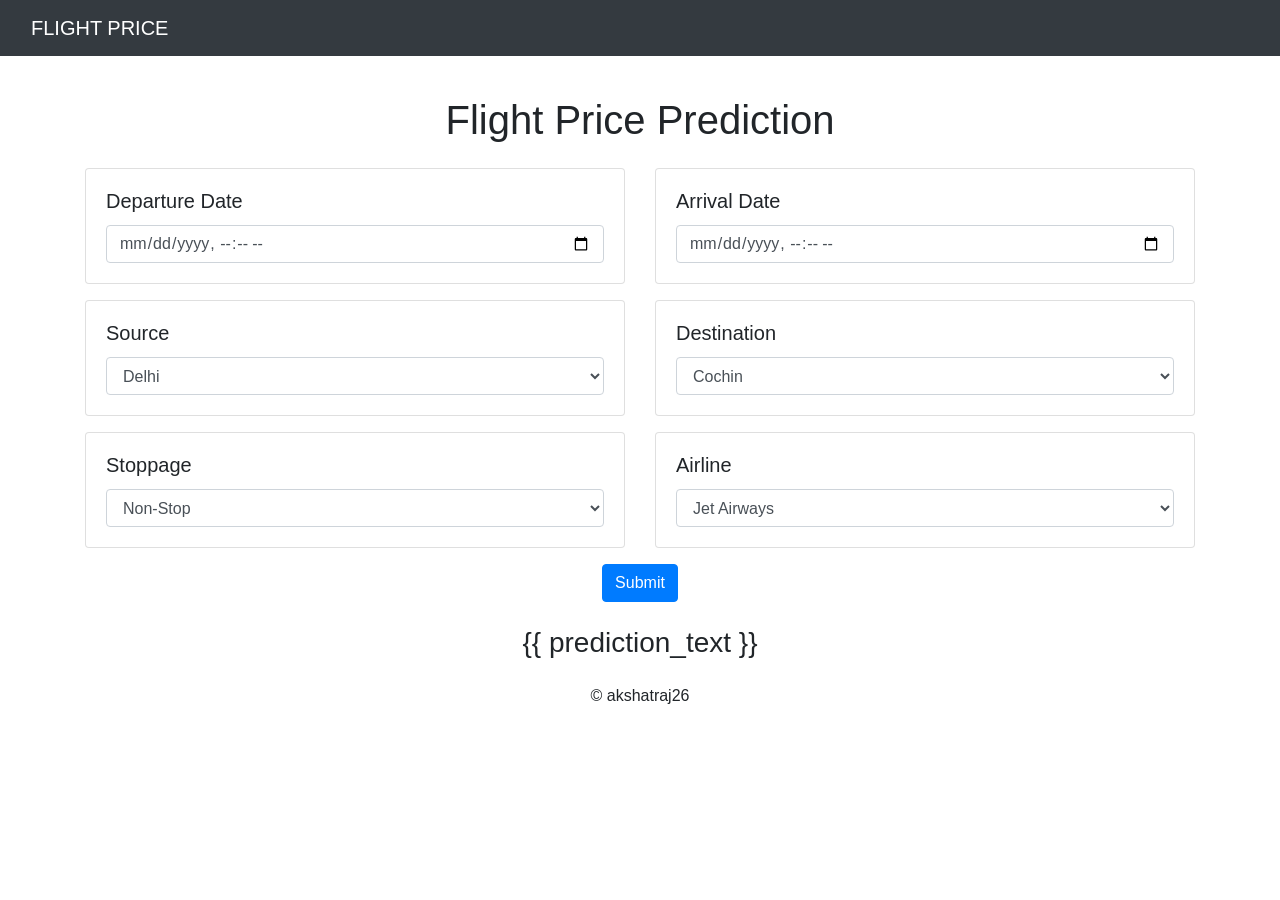
==== templates/index.html @ fea1a682 "Added Bootstrap" ====
<!DOCTYPE html>
<html lang="en">

<head>
    <meta charset="UTF-8">
    <meta name="viewport" content="width=device-width, initial-scale=1.0">
    <title>Flight Price Prediction</title>

    <!-- BootStrap -->
    <link rel="stylesheet" href="https://stackpath.bootstrapcdn.com/bootstrap/4.5.0/css/bootstrap.min.css"
        integrity="sha384-9aIt2nRpC12Uk9gS9baDl411NQApFmC26EwAOH8WgZl5MYYxFfc+NcPb1dKGj7Sk" crossorigin="anonymous">

    <!-- css -->
    <link rel="stylesheet" href="static/css/styles.css">
</head>

<body>

    <!-- Navbar -->
    <nav class="navbar navbar-dark bg-dark navbar-expand-lg fixed-top">
        <div class="container-fluid text-center">
            <a class="navbar-brand text-center" href="/">FLIGHT PRICE</a>
        </div>
    </nav>

    <div class="container mt-5 pt-5">
        <h1 class="text-center mb-4">Flight Price Prediction</h1>

        <form action="\predict" method="post" onsubmit="return validateForm()">

            <div class="row mb-3">
                <div class="col-lg-6 col-md-12">
                    <div class="card">
                        <div class="card-body">
                            <h5 class="card-title">Departure Date</h5>
                            <input type="datetime-local" name="Dep_Time" id="Dep_Time" class="form-control" required="required">
                        </div>
                    </div>
                </div>
                <div class="col-lg-6 col-md-12 mt-3 mt-lg-0">
                    <div class="card">
                        <div class="card-body">
                            <h5 class="card-title">Arrival Date</h5>
                            <input type="datetime-local" name="Arrival_Time" id="Arrival_Time" class="form-control" required="required">
                        </div>
                    </div>
                </div>
            </div>

            <div class="row mb-3">
                <div class="col-lg-6 col-md-12">
                    <div class="card">
                        <div class="card-body">
                            <h5 class="card-title">Source</h5>
                            <select name="Source" id="Source" class="form-control" required="required">
                                <option value="Delhi">Delhi</option>
                                <option value="Kolkata">Kolkata</option>
                                <option value="Mumbai">Mumbai</option>
                                <option value="Chennai">Chennai</option>
                                <option value="Banglore">Banglore</option>
                                
                            </select>
                        </div>
                    </div>
                </div>
                <div class="col-lg-6 col-md-12 mt-3 mt-lg-0">
                    <div class="card">
                        <div class="card-body">
                            <h5 class="card-title">Destination</h5>
                            <select name="Destination" id="Destination" class="form-control" required="required">
                                <option value="Cochin">Cochin</option>
                                <option value="Delhi">Delhi</option>
                                <option value="New Delhi">New Delhi</option>
                                <option value="Hyderabad">Hyderabad</option>
                                <option value="Kolkata">Kolkata</option>
                                <option value="Banglore">Banglore</option>
                                
                            </select>
                        </div>
                    </div>
                </div>
            </div>

            <div class="row mb-3">
                <div class="col-lg-6 col-md-12">
                    <div class="card">
                        <div class="card-body">
                            <h5 class="card-title">Stoppage</h5>
                            <select name="stops" class="form-control" required="required">
                                <option value="0">Non-Stop</option>
                                <option value="1">1</option>
                                <option value="2">2</option>
                                <option value="3">3</option>
                                <option value="4">4</option>
                            </select>
                        </div>
                    </div>
                </div>
                <div class="col-lg-6 col-md-12 mt-3 mt-lg-0">
                    <div class="card">
                        <div class="card-body">
                            <h5 class="card-title">Airline</h5>
                            <select name="airline" id="airline" class="form-control" required="required">
                                <option value="Jet Airways">Jet Airways</option>
                                <option value="IndiGo">IndiGo</option>
                                <option value="Air India">Air India</option>
                                <option value="Multiple carriers">Multiple carriers</option>
                                <option value="SpiceJet">SpiceJet</option>
                                <option value="Vistara">Vistara</option>
                                <option value="Air Asia">Air Asia</option>
                                <option value="GoAir">GoAir</option>
                                <option value="Multiple carriers Premium economy">Multiple carriers Premium economy</option>
                                <option value="Jet Airways Business">Jet Airways Business</option>
                                <option value="Vistara Premium economy">Vistara Premium economy</option>
                                <option value="Trujet">Trujet</option>


                            </select>
                        </div>
                    </div>
                </div>
            </div>

            <div class="text-center">
                <input type="submit" value="Submit" class="btn btn-primary">
            </div>
        </form>

        <div class="text-center mt-4">
            <h3>{{ prediction_text }}</h3>
        </div>

        <footer class="text-center mt-4">
            <p>&copy; akshatraj26</p>
        </footer>
    </div>

    <!-- JavaScript -->
    <script src="https://code.jquery.com/jquery-3.5.1.slim.min.js"
        integrity="sha384-DfXdz2htPH0lsSSs5nCTpuj/zy4C+OGpamoFVy38MVBnE+IbbVYUew+OrCXaRkfj"
        crossorigin="anonymous"></script>
    <script src="https://cdn.jsdelivr.net/npm/popper.js@1.16.0/dist/umd/popper.min.js"
        integrity="sha384-Q6E9RHvbIyZFJoft+2mJbHaEWldlvI9IOYy5n3zV9zzTtmI3UksdQRVvoxMfooAo"
        crossorigin="anonymous"></script>
    <script src="https://stackpath.bootstrapcdn.com/bootstrap/4.5.0/js/bootstrap.min.js"
        integrity="sha384-OgVRvuATP1z7JjHLkuOU7Xw704+h835Lr+6QL9UvYjZE3Ipu6Tp75j7Bh/kR0JKI"
        crossorigin="anonymous"></script>
    <script src="static\js\script.js"></script>
</body>

</html>
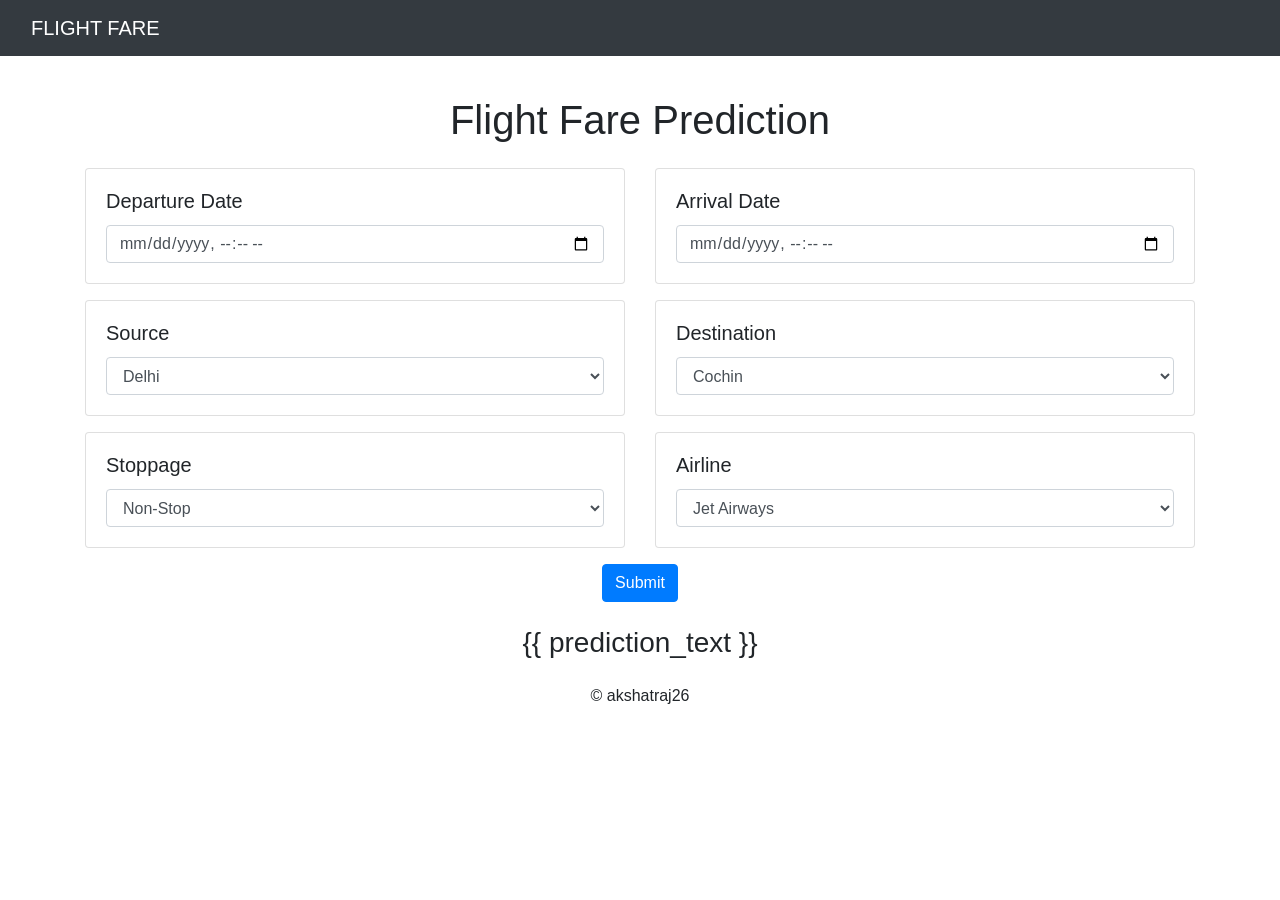
==== commit cdd14163: "Added Database" ====
--- a/templates/index.html
+++ b/templates/index.html
@@ -19,12 +19,12 @@
     <!-- Navbar -->
     <nav class="navbar navbar-dark bg-dark navbar-expand-lg fixed-top">
         <div class="container-fluid text-center">
-            <a class="navbar-brand text-center" href="/">FLIGHT PRICE</a>
+            <a class="navbar-brand text-center" href="/">FLIGHT FARE</a>
         </div>
     </nav>
 
     <div class="container mt-5 pt-5">
-        <h1 class="text-center mb-4">Flight Price Prediction</h1>
+        <h1 class="text-center mb-4">Flight Fare Prediction</h1>
 
         <form action="\predict" method="post" onsubmit="return validateForm()">
 
